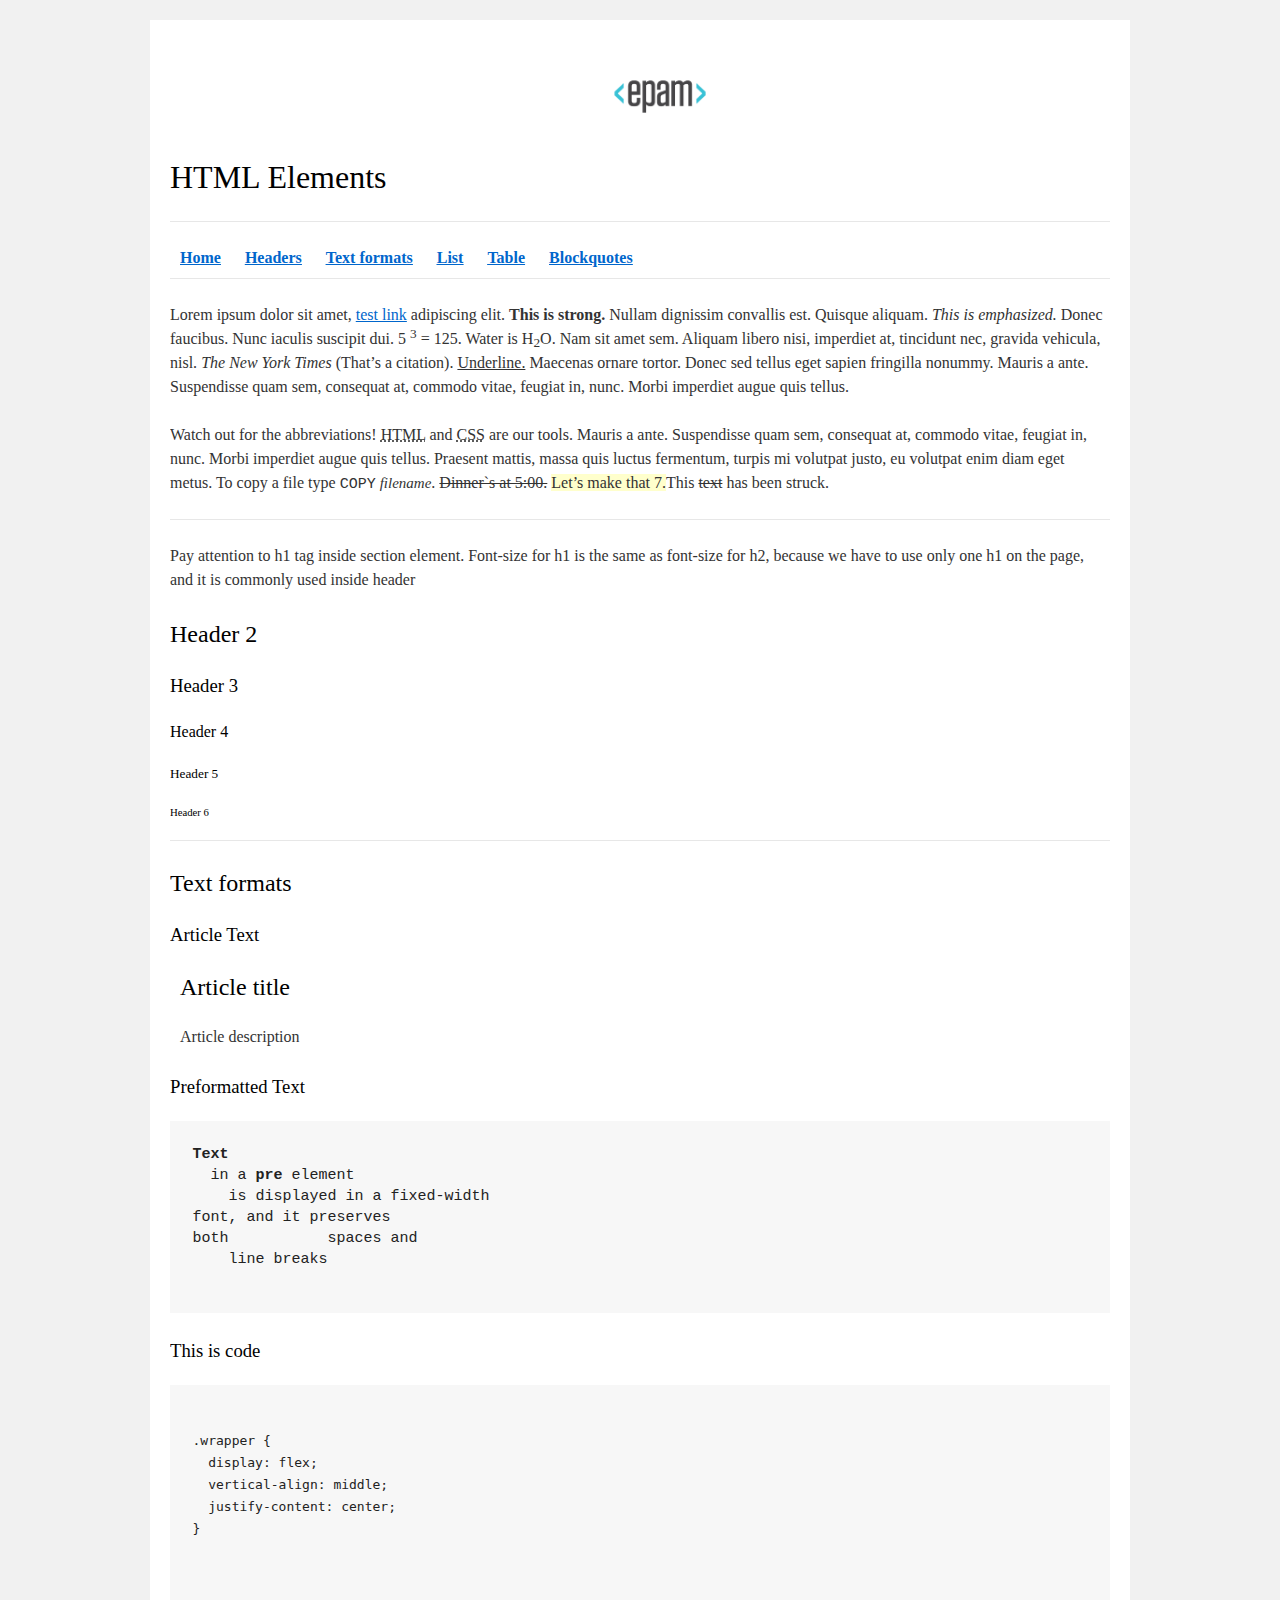
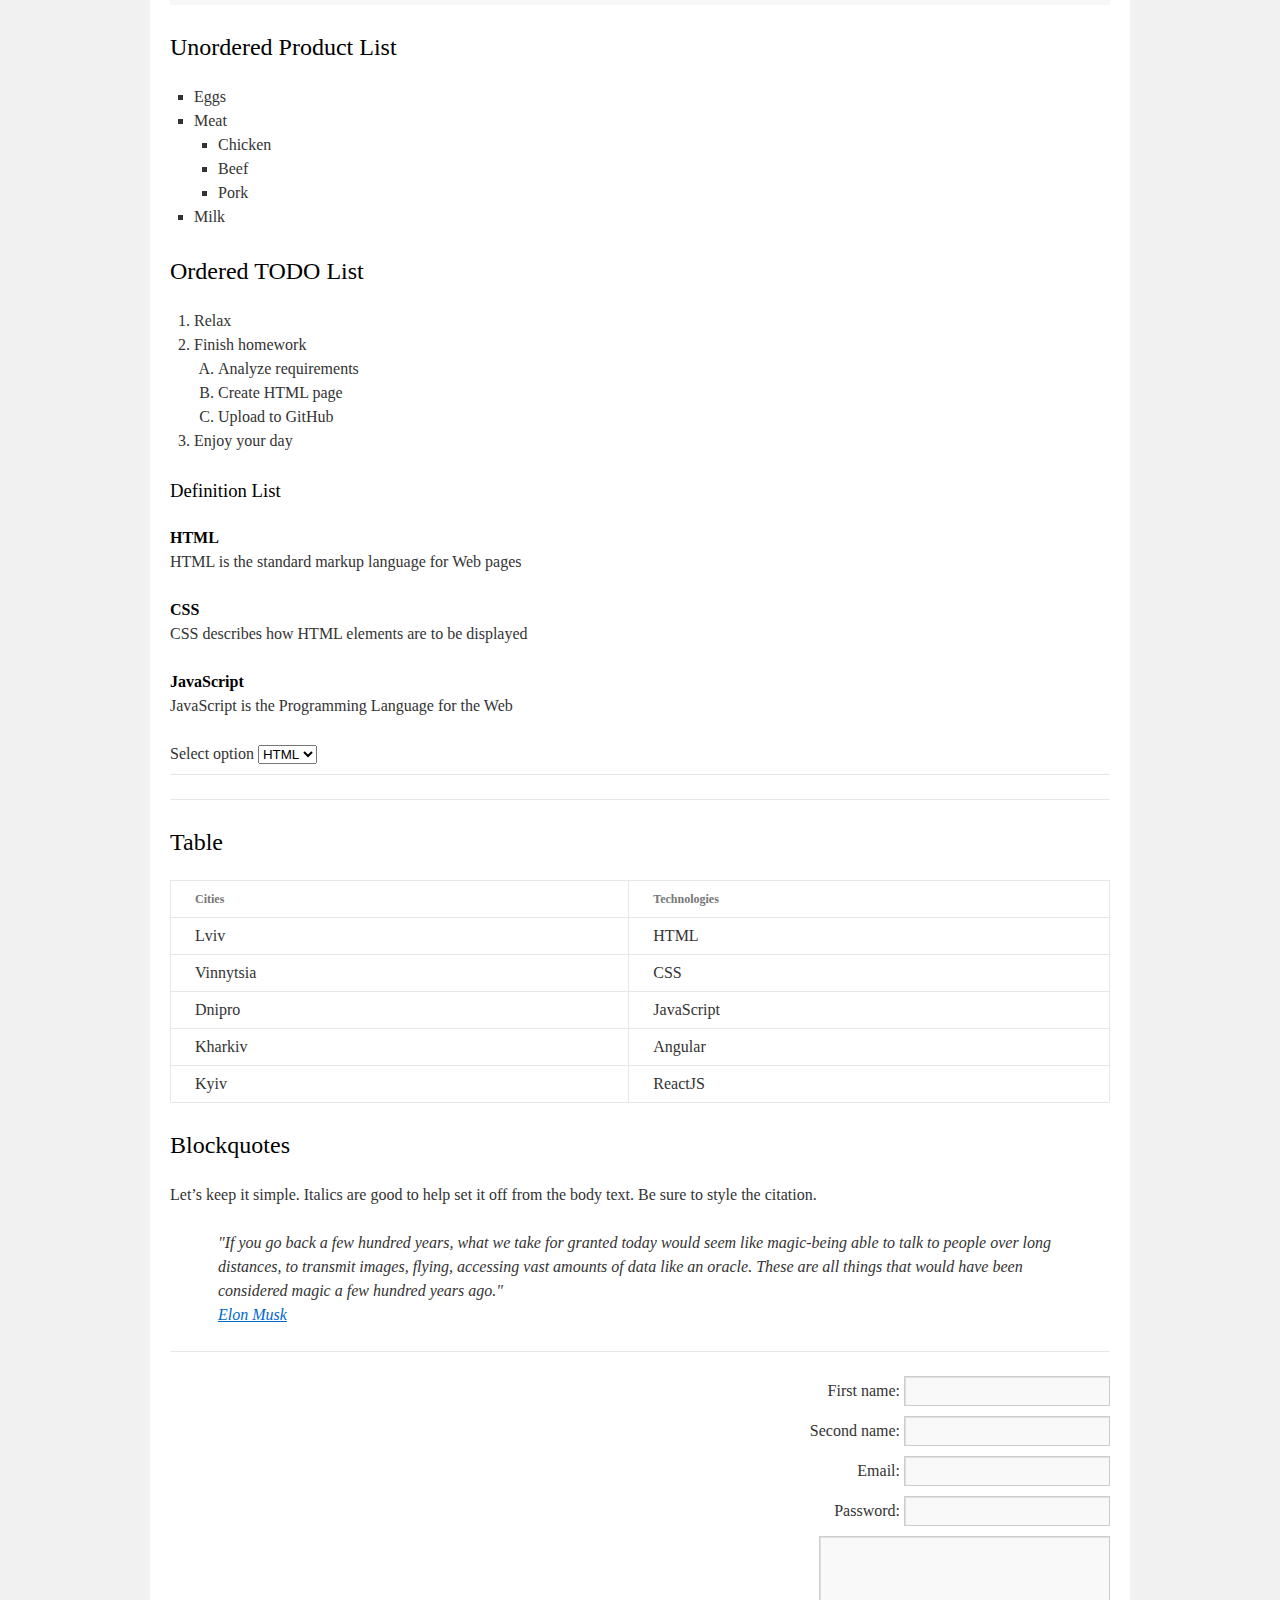
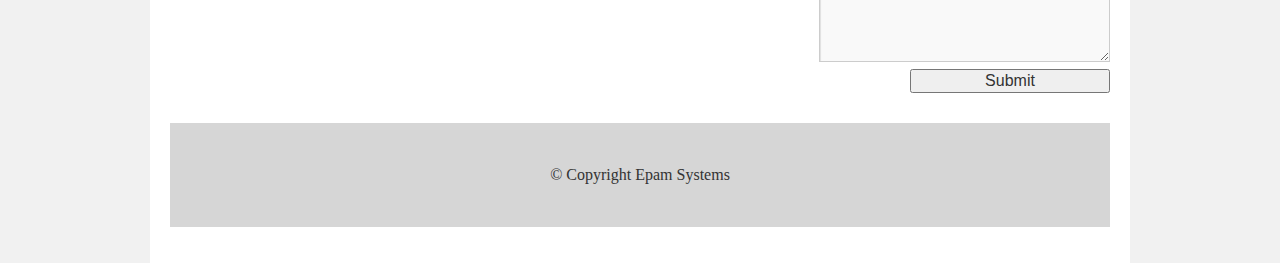
==== FL11_HW1/homework/index.html @ 360e5d3d "First homework commit" ====
<!DOCTYPE html>
<html lang="en">

<head>
  <meta charset="utf-8">
  <title>HTML Basics</title>
  <link rel="stylesheet" href="style.css">
</head>

<body>
  <div id="wrapper">
    <div id="main">
      <div id="container">
        <div id="content" role="main">
          <!-- TODO: Content goes here -->
          <header> 
            <a href="http://www.epam.com">
              <img src="logo.png" alt="EPAM company logo">
            </a>
              <h1 id="home">HTML Elements</h1>
          </header>
          <hr>
          <nav>
              <a href="#home"><u><b>Home</b></u></a>
              <a href="#headers"><u><b>Headers</b></u></a>
              <a href="#textformats"><u><b>Text formats</b></u></a>
              <a href="#list"><u><b>List</b></u></a>
              <a href="#table"><u><b>Table</b></u></a>
              <a href="#blockquotes"><u><b>Blockquotes</b></u></a>
          </nav>
          <hr>
          <section>
            <p>Lorem ipsum dolor sit amet, <a href="#">test link</a> adipiscing elit. <strong>This is strong.</strong> Nullam dignissim convallis est. Quisque aliquam. <em>This is emphasized.</em> Donec faucibus. Nunc iaculis suscipit dui. 5 <sup>3</sup> = 125. Water is H<sub>2</sub>O. Nam sit amet sem. Aliquam libero nisi, imperdiet at, tincidunt nec, gravida vehicula, nisl. <cite>The New York Times</cite> (That&#8217;s a citation). <u>Underline.</u> Maecenas ornare tortor. Donec sed tellus eget sapien fringilla nonummy. Mauris a ante. Suspendisse quam sem, consequat at, commodo vitae, feugiat in, nunc. Morbi imperdiet augue quis tellus.</p>
            <p>Watch out for the abbreviations! <abbr title="Hyper Text Markup Language">HTML</abbr> and <abbr title="Cascading Style Sheets">CSS</abbr> are our tools. Mauris a ante. Suspendisse quam sem, consequat at, commodo vitae, feugiat in, nunc. Morbi imperdiet augue quis tellus. Praesent mattis, massa quis luctus fermentum, turpis mi volutpat justo, eu volutpat enim diam eget metus. To copy a file type <kbd>COPY</kbd> <var>filename</var>. <del>Dinner`s at 5:00.</del> <ins>Let&#8217;s make that 7.</ins>This <del>text</del> has been struck.</p>
          </section>
          <hr>
          <section>
            <a id="headers"></a>
              <p>Pay attention to h1 tag inside section element. Font-size for h1 is the same as font-size for h2, because we have to use only one h1 on the page, and it is commonly used inside header</p>
              <h2>Header 2</h2>
              <h3>Header 3</h3>
              <h4>Header 4</h4>
              <h5>Header 5</h5>
              <h6>Header 6</h6>
          </section>
          <hr>
          <section id="textformats">
            <h2>Text formats</h2>
            <h3>Article Text</h3>
            <article>
              <h2>Article title</h2>
              <p>Article description</p>
            </article>
            <h3>Preformatted Text</h3>
            <pre>
<b>Text</b> 
  in a <b>pre</b> element
    is displayed in a fixed-width
font, and it preserves
both           spaces and
    line breaks
            </pre>
            <h3>This is code</h3>
            <pre>
              <code>
.wrapper {
  display: flex;
  vertical-align: middle;
  justify-content: center;
}
              </code>
            </pre>
          </section>
          <section>
            <a id="list"></a>
            <h2>Unordered Product List</h2>
            <ul>
              <li>Eggs</li>
              <li>Meat
                <ul>
                  <li>Chicken</li>
                  <li>Beef</li>
                  <li>Pork</li>
                </ul>
              </li>
              <li>Milk</li>
            </ul>
            <h2>Ordered TODO List</h2>
            <ol>
              <li>Relax</li>
              <li>Finish homework
                <ol>
                  <li>Analyze requirements</li>
                  <li>Create HTML page</li>
                  <li>Upload to GitHub</li>
                </ol>
              </li>
              <li>Enjoy your day</li>
            </ol>
            <h3>Definition List</h3>
            <dl>
              <dt>HTML</dt>
              <dd>HTML is the standard markup language for Web pages</dd>
              <dt>CSS</dt>
              <dd>CSS describes how HTML elements are to be displayed</dd>
              <dt>JavaScript</dt>
              <dd>JavaScript is the Programming Language for the Web</dd>
            </dl>
            <span>Select option</span>
            <select name="select" id="select1">
              <option value="html">HTML</option>
              <option value="css">CSS</option>
              <option value="js">JS</option>
            </select>
          </section>
          <hr>
          <hr>
          <section>
            <a id="table"></a>
            <h2>Table</h2>
            <table>
              <thead>
                <tr>
                  <th>Cities</th>
                  <th>Technologies</th>
                </tr>
              </thead>
              <tbody>
                <tr>
                  <td>Lviv</td>
                  <td>HTML</td>
                </tr>
                <tr>
                  <td>Vinnytsia</td>
                  <td>CSS</td>
                </tr>
                <tr>
                  <td>Dnipro</td>
                  <td>JavaScript</td>
                </tr>
                <tr>
                  <td>Kharkiv</td>
                  <td>Angular</td>
                </tr>
                <tr>
                  <td>Kyiv</td>
                  <td>ReactJS</td>
                </tr>
              </tbody>
            </table>
          </section>
          <section>
            <a id="blockquotes"></a>
            <h2>Blockquotes</h2>
            <p>Let&#8217;s keep it simple. Italics are good to help set it off from the body text. Be sure to style the citation.</p>
            <blockquote>
              <p>"If you go back a few hundred years, what we take for granted today would seem like magic-being able
                to talk to people over long distances, to transmit images, flying, accessing vast amounts of data
                like an oracle. These are all things that would have been considered magic a few hundred years ago." <br> <a href="https://en.wikipedia.org/wiki/Elon_Musk">Elon Musk</a></p>
            </blockquote>
            <hr>
          </section>
          <section>
            <form action="#">
            <fieldset>
              <label>First name:
                <input type="text">
              </label>
            </fieldset>
            <fieldset>
              <label>Second name:
                <input type="text">
              </label>
            </fieldset>
            <fieldset>
              <label>Email:
                <input type="email">
              </label>
            </fieldset>
            <fieldset>
              <label>Password:
                <input type="password">
              </label>
            </fieldset>
            <fieldset>
                <textarea cols="30" rows="5"></textarea>
            </fieldset>
            <fieldset>
                <input type="submit" name="Submit" value="Submit">
            </fieldset>
          </form>
          </section>
          <footer>
            <span>&copy; Copyright Epam Systems</span>
          </footer>
        </div>
      </div>
    </div>
  </div>
</body>

</html>
---- FL11_HW1/homework/style.css ----
html,body,div,span,applet,object,iframe,h1,h2,h3,h4,h5,h6,p,blockquote,pre,a,abbr,acronym,address,big,cite,code,del,dfn,em,font,img,ins,kbd,q,s,samp,small,strike,strong,sub,sup,tt,var,b,u,i,center,dl,dt,dd,ol,ul,li,fieldset,form,label,legend,table,caption,tbody,tfoot,thead,tr,th,td{background:transparent;border:0;margin:0;padding:0;vertical-align:baseline}body{line-height:1}h1,h2,h3,h4,h5,h6{clear:both;font-weight:normal}ol,ul{list-style:none}blockquote{quotes:none}blockquote:before,blockquote:after{content:'';content:none}del{text-decoration:line-through}table{border-collapse:collapse;border-spacing:0}a img{border:0}#container{float:left;margin:0 -240px 0 0;width:100%}#primary,#secondary{float:right;overflow:hidden;width:220px}#secondary{clear:right}#footer{clear:both;width:100%}.one-column #content{margin:0 auto;width:640px}.single-attachment #content{margin:0 auto;width:900px}body,input,textarea,.page-title span,.pingback a.url{font-family:Georgia,"Bitstream Charter",serif}h3#comments-title,h3#reply-title,#access .menu,#access div.menu ul,#cancel-comment-reply-link,.form-allowed-tags,#site-info,#site-title,#wp-calendar,.comment-meta,.comment-body tr th,.comment-body thead th,.entry-content label,.entry-content tr th,.entry-content thead th,.entry-meta,.entry-title,.entry-utility,#respond label,.navigation,.page-title,.pingback p,.reply,.widget-title,.wp-caption-text{font-family:"Helvetica Neue",Arial,Helvetica,"Nimbus Sans L",sans-serif}input[type="submit"]{font-family:"Helvetica Neue",Arial,Helvetica,"Nimbus Sans L",sans-serif}pre{font-family:"Courier 10 Pitch",Courier,monospace}code{font-family:Monaco,Consolas,"Andale Mono","DejaVu Sans Mono",monospace}#access .menu-header,div.menu,#colophon,#branding,#main,#wrapper{margin:0 auto;width:940px}#wrapper{background:#fff;margin-top:20px;padding:0 20px}#footer-widget-area{overflow:hidden}#footer-widget-area .widget-area{float:left;margin-right:20px;width:220px}#footer-widget-area #fourth{margin-right:0}#site-info{float:left;font-size:14px;font-weight:bold;width:700px}#site-generator{float:right;width:220px}body{background:#f1f1f1}body,input,textarea{color:#666;font-size:12px;line-height:18px}hr{background-color:#e7e7e7;border:0;clear:both;height:1px;margin-bottom:18px}p{margin-bottom:18px}ul{list-style:square;margin:0 0 18px 1.5em}ol{list-style:decimal;margin:0 0 18px 1.5em}ol ol{list-style:upper-alpha}ol ol ol{list-style:lower-roman}ol ol ol ol{list-style:lower-alpha}ul ul,ol ol,ul ol,ol ul{margin-bottom:0}dl{margin:0 0 24px 0}dt{font-weight:bold}dd{margin-bottom:18px}strong{font-weight:bold}cite,em,i{font-style:italic}big{font-size:131.25%}ins{background:#ffc;text-decoration:none}blockquote{font-style:italic;padding:0 3em}blockquote cite,blockquote em,blockquote i{font-style:normal}pre{background:#f7f7f7;color:#222;line-height:18px;margin-bottom:18px;overflow:auto;padding:1.5em}abbr,acronym{cursor:help}sup,sub{height:0;line-height:1;position:relative;vertical-align:baseline}sup{bottom:1ex}sub{top:.5ex}small{font-size:smaller}input{margin-bottom:10px}input[type="text"],input[type="password"],input[type="email"],input[type="url"],input[type="number"],textarea{background:#f9f9f9;border:1px solid #ccc;box-shadow:inset 1px 1px 1px rgba(0,0,0,0.1);-moz-box-shadow:inset 1px 1px 1px rgba(0,0,0,0.1);-webkit-box-shadow:inset 1px 1px 1px rgba(0,0,0,0.1);padding:2px}a:link{color:#06c}a:visited{color:#743399}a:active,a:hover{color:#ff4b33}.screen-reader-text{clip:rect(1px,1px,1px,1px);overflow:hidden;position:absolute !important;height:1px;width:1px}#header{padding:30px 0 0 0}#site-title{float:left;font-size:30px;line-height:36px;margin:0 0 18px 0;width:700px}#site-title a{color:#000;font-weight:bold;text-decoration:none}#site-description{color:#000;clear:right;float:right;font-style:italic;margin:15px 0 18px 0;opacity:.65;width:220px}#branding img{border-top:4px solid #000;border-bottom:1px solid #000;display:block;float:left}#access{background:#000;display:block;float:left;margin:0 auto;width:940px}#access .menu-header,div.menu{font-size:13px;margin-left:12px;width:928px}#access .menu-header ul,div.menu ul{list-style:none;margin:0}#access .menu-header li,div.menu li{float:left;position:relative}#access a{color:#aaa;display:block;line-height:38px;padding:0 10px;text-decoration:none}#access ul ul{box-shadow:0 3px 3px rgba(0,0,0,0.2);-moz-box-shadow:0 3px 3px rgba(0,0,0,0.2);-webkit-box-shadow:0 3px 3px rgba(0,0,0,0.2);display:none;position:absolute;top:38px;left:0;float:left;width:180px;z-index:99999}#access ul ul li{min-width:180px}#access ul ul ul{left:100%;top:0}#access ul ul a{background:#333;line-height:1em;padding:10px;width:160px;height:auto}#access li:hover>a,#access ul ul:hover>a{background:#333;color:#fff}#access ul li:hover>ul{display:block}#access ul li.current_page_item>a,#access ul li.current_page_ancestor>a,#access ul li.current-menu-ancestor>a,#access ul li.current-menu-item>a,#access ul li.current-menu-parent>a{color:#fff}* html #access ul li.current_page_item a,* html #access ul li.current_page_ancestor a,* html #access ul li.current-menu-ancestor a,* html #access ul li.current-menu-item a,* html #access ul li.current-menu-parent a,* html #access ul li a:hover{color:#fff}#main{clear:both;overflow:hidden;padding:40px 0 0 0}#content{margin-bottom:36px}#content,#content input,#content textarea{color:#333;font-size:16px;line-height:24px}#content p,#content ul,#content ol,#content dd,#content pre,#content hr{margin-bottom:24px}#content ul ul,#content ol ol,#content ul ol,#content ol ul{margin-bottom:0}#content pre,#content kbd,#content tt,#content var{font-size:15px;line-height:21px}#content code{font-size:13px}#content dt,#content th{color:#000}#content h1,#content h2,#content h3,#content h4,#content h5,#content h6{color:#000;line-height:1.5em;margin:0 0 20px 0}#content table{border:1px solid #e7e7e7;margin:0 -1px 24px 0;text-align:left;width:100%}#content tr th,#content thead th{color:#777;font-size:12px;font-weight:bold;line-height:18px;padding:9px 24px;border-right:1px solid #e7e7e7}#content tr td{border-top:1px solid #e7e7e7;padding:6px 24px;border-right:1px solid #e7e7e7}#content tr.odd td{background:#f2f7fc}.hentry{margin:0 0 48px 0}.home .sticky{background:#f2f7fc;border-top:4px solid #000;margin-left:-20px;margin-right:-20px;padding:18px 20px}.single .hentry{margin:0 0 36px 0}.page-title{color:#000;font-size:14px;font-weight:bold;margin:0 0 36px 0}.page-title span{color:#333;font-size:16px;font-style:italic;font-weight:normal}.page-title a:link,.page-title a:visited{color:#777;text-decoration:none}.page-title a:active,.page-title a:hover{color:#ff4b33}#content .entry-title{color:#000;font-size:21px;font-weight:bold;line-height:1.3em;margin-bottom:0}.entry-title a:link,.entry-title a:visited{color:#000;text-decoration:none}.entry-title a:active,.entry-title a:hover{color:#ff4b33}.entry-meta{color:#777;font-size:12px}.entry-meta abbr,.entry-utility abbr{border:0}.entry-meta abbr:hover,.entry-utility abbr:hover{border-bottom:1px dotted #666}.single-author .by-author{position:absolute !important;clip:rect(1px 1px 1px 1px);clip:rect(1px,1px,1px,1px)}.entry-content,.entry-summary{clear:both;padding:12px 0 0 0}.entry-content .more-link{white-space:nowrap}#content .entry-summary p:last-child{margin-bottom:12px}.entry-content fieldset{border:1px solid #e7e7e7;margin:0 0 24px 0;padding:24px}.entry-content fieldset legend{background:#fff;color:#000;font-weight:bold;padding:0 24px}.entry-content input{margin:0 0 24px 0}.entry-content input.file,.entry-content input.button{margin-right:24px}.entry-content label{color:#777;font-size:12px}.entry-content select{margin:0 0 24px 0}.entry-content sup,.entry-content sub{font-size:10px}.entry-content blockquote.left{float:left;margin-left:0;margin-right:24px;text-align:right;width:33%}.entry-content blockquote.right{float:right;margin-left:24px;margin-right:0;text-align:left;width:33%}.page-link{clear:both;color:#000;font-weight:bold;line-height:48px;word-spacing:.5em}.page-link a:link,.page-link a:visited{background:#f1f1f1;color:#333;font-weight:normal;padding:.5em .75em;text-decoration:none}.home .sticky .page-link a{background:#d9e8f7}.page-link a:active,.page-link a:hover{color:#ff4b33}body.page .edit-link{clear:both;display:block}#entry-author-info{background:#f2f7fc;border-top:4px solid #000;clear:both;font-size:14px;line-height:20px;margin:24px 0;overflow:hidden;padding:18px 20px}#entry-author-info #author-avatar{background:#fff;border:1px solid #e7e7e7;float:left;height:60px;margin:0 -104px 0 0;padding:11px}#entry-author-info #author-description{float:left;margin:0 0 0 104px}#entry-author-info h2{color:#000;font-size:100%;font-weight:bold;margin-bottom:0}.entry-utility{clear:both;color:#777;font-size:12px;line-height:18px}.entry-meta a,.entry-utility a{color:#777}.entry-meta a:hover,.entry-utility a:hover{color:#ff4b33}#content .video-player{padding:0}.format-standard .wp-video,.format-standard .wp-audio-shortcode,.format-audio .wp-audio-shortcode,.format-standard .video-player{margin-bottom:24px}.home #content .format-aside p,.home #content .category-asides p{font-size:14px;line-height:20px;margin-bottom:10px;margin-top:0}.format-gallery .size-thumbnail img,.category-gallery .size-thumbnail img{border:10px solid #f1f1f1;margin-bottom:0}.format-gallery .gallery-thumb,.category-gallery .gallery-thumb{float:left;margin-right:20px;margin-top:-4px}.home #content .format-gallery .entry-utility,.home #content .category-gallery .entry-utility{padding-top:4px}.attachment .entry-content .entry-caption{font-size:140%;margin-top:24px}.attachment .entry-content .nav-previous a:before{content:'\2190\00a0'}.attachment .entry-content .nav-next a:after{content:'\00a0\2192'}#content img.size-auto,#content img.size-full,#content img.size-large,#content img.size-medium,#content .entry-attachment img,#content .widget-container img{max-width:100%;height:auto}#ie8 #content img.size-auto,#ie8 #content img.size-full,#ie8 #content img.size-large,#ie8 #content img.size-medium,#ie8 #content .entry-attachment img{width:auto}.alignleft,img.alignleft{display:inline;float:left;margin-right:24px;margin-top:4px}.alignright,img.alignright{display:inline;float:right;margin-left:24px;margin-top:4px}.aligncenter,img.aligncenter{clear:both;display:block;margin-left:auto;margin-right:auto}img.alignleft,img.alignright,img.aligncenter{margin-bottom:12px}.wp-caption{background:#f1f1f1;line-height:18px;margin-bottom:20px;max-width:100%;padding:4px;text-align:center}.wp-caption img{margin:5px 5px 0;max-width:622px}.wp-caption p.wp-caption-text{color:#777;font-size:12px;margin:5px}.wp-smiley{margin:0}.gallery{margin:0 auto 18px}.gallery .gallery-item{float:left;margin-top:0;text-align:center}.gallery-columns-1 .gallery-item{width:100%}.gallery-columns-2 .gallery-item{width:50%}.gallery-columns-3 .gallery-item{width:33%}.gallery-columns-4 .gallery-item{width:25%}.gallery-columns-5 .gallery-item{width:20%}.gallery-columns-6 .gallery-item{width:16%}.gallery-columns-7 .gallery-item{width:14%}.gallery-columns-8 .gallery-item{width:12%}.gallery-columns-9 .gallery-item{width:11%}.gallery-columns-1 img{max-width:620px}.gallery-columns-2 img{max-width:288px}.gallery-columns-3 img{max-width:177px}.gallery-columns-4 img{max-width:122px}.gallery-columns-5 img{max-width:88px}.gallery-columns-6 img{max-width:66px}.gallery-columns-7 img{max-width:50px}.gallery-columns-8 img{max-width:39px}.gallery-columns-9 img{max-width:29px}.gallery-item img{height:auto}.gallery-columns-2 .attachment-medium{max-width:92%;height:auto}.gallery-columns-4 .attachment-thumbnail{max-width:84%;height:auto}.gallery .gallery-caption{color:#777;font-size:12px;margin:0 0 12px}.gallery dl{margin:0}.gallery img{border:10px solid #f1f1f1}.gallery br+br{display:none}#content .entry-attachment img{display:block;margin:0 auto}.navigation{color:#777;font-size:12px;line-height:18px;overflow:hidden}.navigation a:link,.navigation a:visited{color:#777;text-decoration:none}.navigation a:active,.navigation a:hover{color:#ff4b33}.nav-previous{float:left;width:50%}.nav-next{float:right;text-align:right;width:50%}#nav-above{margin:0 0 18px 0}#nav-above{display:none}.paged #nav-above,.single #nav-above{display:block}#nav-below{margin:-18px 0 0 0}#comments{clear:both}#comments .navigation{padding:0 0 18px 0}h3#comments-title,h3#reply-title{color:#000;font-size:20px;font-weight:bold;margin-bottom:0}h3#comments-title{padding:24px 0}.commentlist{list-style:none;margin:0}.commentlist li.comment{border-bottom:1px solid #e7e7e7;line-height:24px;margin:0 0 24px 0;padding:0 0 0 56px;position:relative}.commentlist li:last-child{border-bottom:0;margin-bottom:0}#comments .comment-body ul,#comments .comment-body ol{margin-bottom:18px}#comments .comment-body p:last-child{margin-bottom:6px}#comments .comment-body blockquote p:last-child{margin-bottom:24px}.commentlist ol{list-style:decimal}.commentlist .avatar{position:absolute;top:4px;left:0}.comment-author cite{color:#000;font-style:normal;font-weight:bold}.comment-author .says{font-style:italic}.comment-meta{font-size:12px;margin:0 0 18px 0}.comment-meta a:link,.comment-meta a:visited{color:#777;text-decoration:none}.comment-meta a:active,.comment-meta a:hover{color:#ff4b33}.commentlist .bypostauthor>div{background:#f2f7fc;border-top:4px solid #000;margin-bottom:10px;padding:10px 0 0 20px}.reply{font-size:12px;padding:0 0 24px 0}.reply a,a.comment-edit-link{color:#777}.reply a:hover,a.comment-edit-link:hover{color:#ff4b33}.commentlist .children{list-style:none;margin:0}.commentlist .children li{border:0;margin:0}.nopassword,.nocomments{display:none}#comments .pingback{border-bottom:1px solid #e7e7e7;margin-bottom:18px;padding-bottom:18px}.commentlist li.comment+li.pingback{margin-top:-6px}#comments .pingback p{color:#777;display:block;font-size:12px;line-height:18px;margin:0}#comments .pingback .url{font-size:13px;font-style:italic}input[type="submit"]{color:#333}form{text-align:right}input{width:200px}#respond{border-top:1px solid #e7e7e7;margin:24px 0;overflow:hidden;position:relative}#respond p{margin:0}#respond .comment-notes{margin-bottom:1em}.form-allowed-tags{line-height:1em}.children #respond{margin:0 48px 0 0}h3#reply-title{margin:18px 0}#comments-list #respond{margin:0 0 18px 0}#comments-list ul #respond{margin:0}#cancel-comment-reply-link{font-size:12px;font-weight:normal;line-height:18px}#respond .required{color:#ff4b33;font-weight:bold}#respond label{color:#777;font-size:12px}#respond input{margin:0 0 9px;width:98%}#respond textarea{width:98%}#respond .form-allowed-tags{color:#777;font-size:12px;line-height:18px}#respond .form-allowed-tags code{font-size:11px}#respond .form-submit{margin:12px 0}#respond .form-submit input{font-size:14px;width:auto}.widget-area ul{list-style:none;margin-left:0}.widget-area ul ul{list-style:square;margin-left:1.3em}.widget-area select{max-width:100%}.widget_search #s{width:60%}.widget_search label{display:none}.widget-container{word-wrap:break-word;-webkit-hyphens:auto;-moz-hyphens:auto;hyphens:auto;margin:0 0 18px 0}.widget-container .wp-caption img{margin:auto}.widget-container.widget_image .wp-caption{width:auto}.widget-container.widget_image .wp-caption img{margin-left:-8px}.widget-title{color:#222;font-size:14px;font-weight:bold}.widget-area a:link,.widget-area a:visited{text-decoration:none}.widget-area a:active,.widget-area a:hover{text-decoration:underline}.widget-area .entry-meta{font-size:11px}#wp_tag_cloud div{line-height:1.6em}#wp-calendar{width:100%}#wp-calendar caption{color:#222;font-size:14px;font-weight:bold;padding-bottom:4px;text-align:left}#wp-calendar thead{font-size:11px}#wp-calendar tbody{color:#aaa}#wp-calendar tbody td{background:#f5f5f5;border:1px solid #fff;padding:3px 0 2px;text-align:center}#wp-calendar tbody .pad{background:0}#wp-calendar tfoot #next{text-align:right}.widget_rss a.rsswidget{color:#000}.widget_rss a.rsswidget:hover{color:#ff4b33}.widget_rss .widget-title img{width:11px;height:11px}#main .widget-area ul{margin-left:0;padding:0 20px 0 0}#main .widget-area ul ul{border:0;margin-left:1.3em;padding:0}#main .widget-container.music-player ul{margin:0}#footer{margin-bottom:20px}#colophon{border-top:4px solid #000;margin-top:-4px;overflow:hidden;padding:18px 0}#site-info{font-weight:bold}#site-info a{color:#000;text-decoration:none}#site-generator{font-style:italic;position:relative}#site-generator a{background:url(images/wordpress.png) center left no-repeat;color:#666;display:inline-block;line-height:16px;padding-left:20px;text-decoration:none}#site-generator a:hover{text-decoration:underline}img#wpstats{display:block;margin:0 auto 10px}pre{-webkit-text-size-adjust:140%}code{-webkit-text-size-adjust:160%}#access,.entry-meta,.entry-utility,.navigation,.widget-area{-webkit-text-size-adjust:120%}#site-description{-webkit-text-size-adjust:none}@media print{body{background:none !important}#wrapper{clear:both !important;display:block !important;float:none !important;position:relative !important}#header{border-bottom:2pt solid #000;padding-bottom:18pt}#colophon{border-top:2pt solid #000}#site-title,#site-description{float:none;line-height:1.4em;margin:0;padding:0}#site-title{font-size:13pt}.entry-content{font-size:14pt;line-height:1.6em}.entry-title{font-size:21pt}#access,#branding img,#respond,.comment-edit-link,.edit-link,.navigation,.page-link,.widget-area{display:none !important}#container,#header,#footer{margin:0;width:100%}#content,.one-column #content{margin:24pt 0 0;width:100%}.wp-caption p{font-size:11pt}#site-info,#site-generator{float:none;width:auto}#colophon{width:auto}img#wpstats{display:none}#site-generator a{margin:0;padding:0}#entry-author-info{border:1px solid #e7e7e7}#main{display:inline}.home .sticky{border:0}}img{width:140px;vertical-align:middle;display:block;margin:0 auto;margin-left:calc(50% - 50px);margin-bottom:20px}nav>a{padding:10px;color:#0279c1}nav>a b:hover{color:#00527a}nav>a:visited{color:#0279c1}article{padding-left:10px}footer{margin-top:20px;padding:40px 20px;text-align:center;background:#3333}
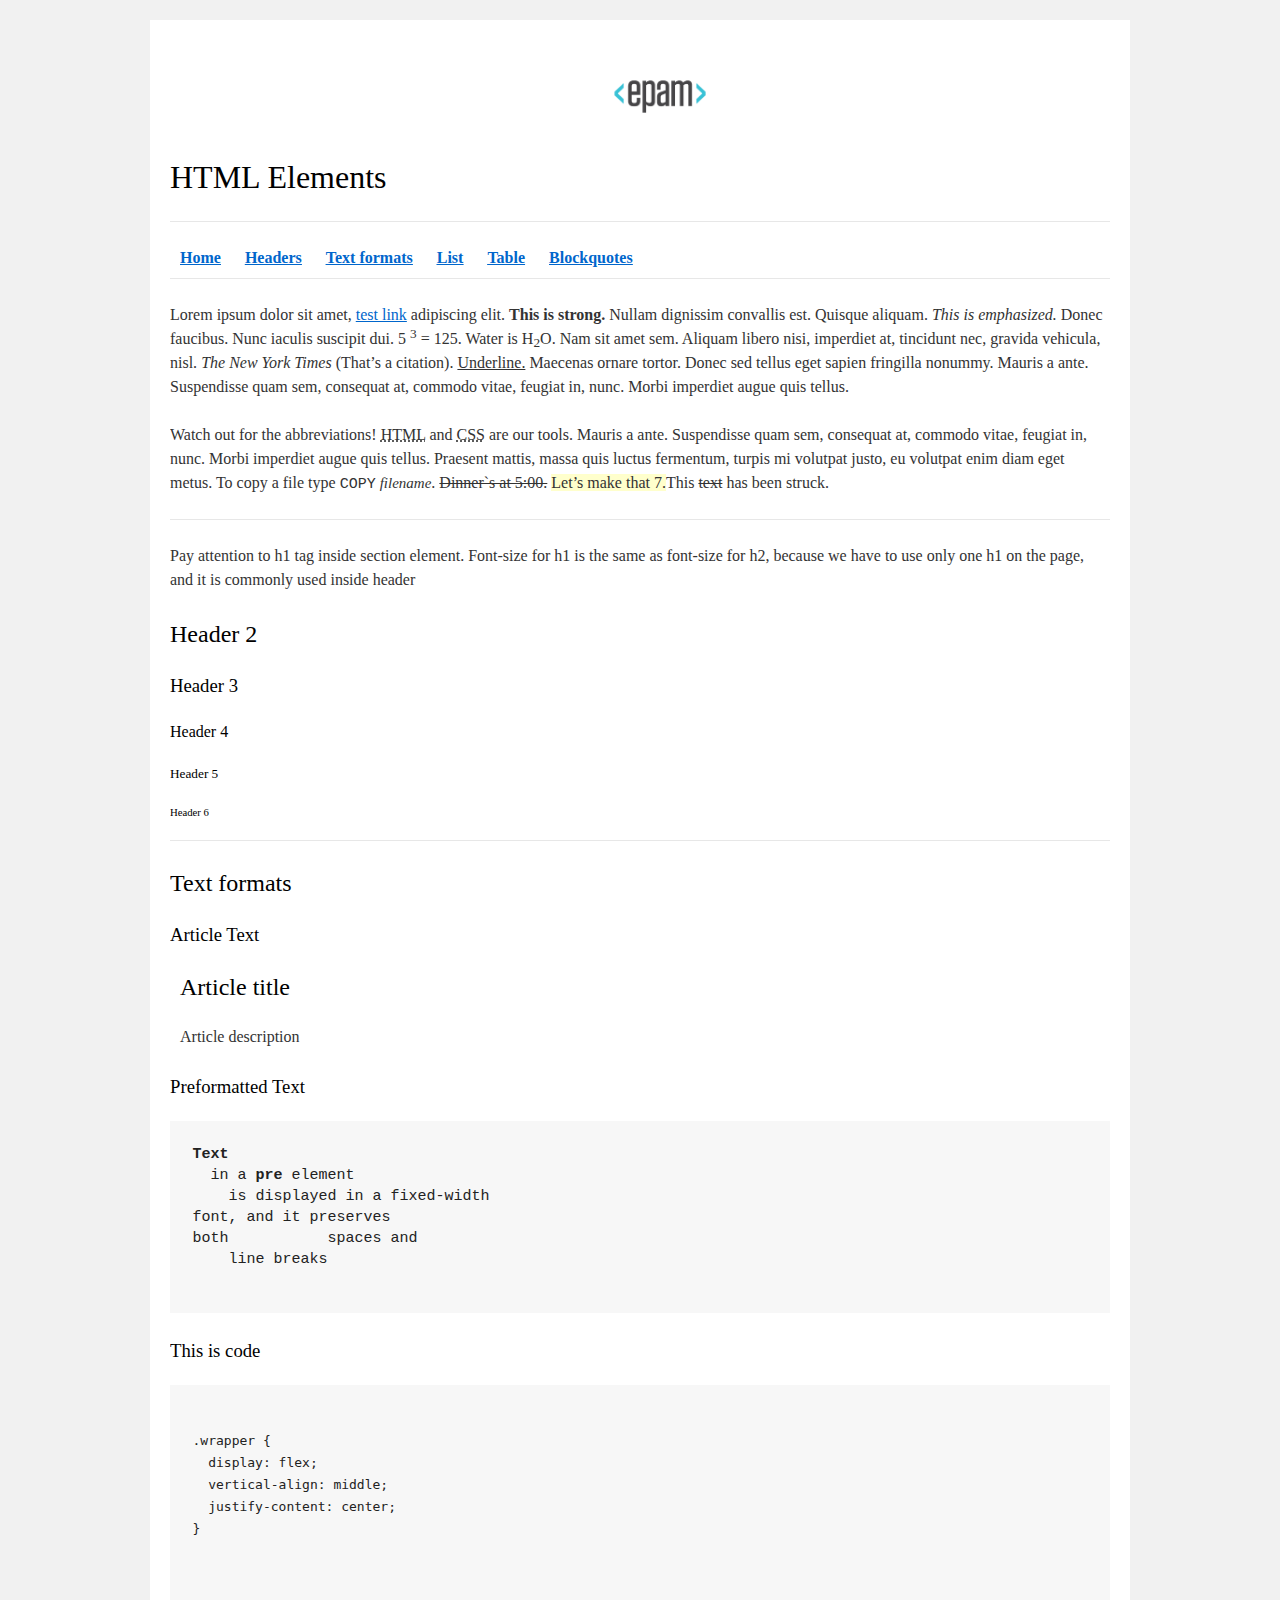
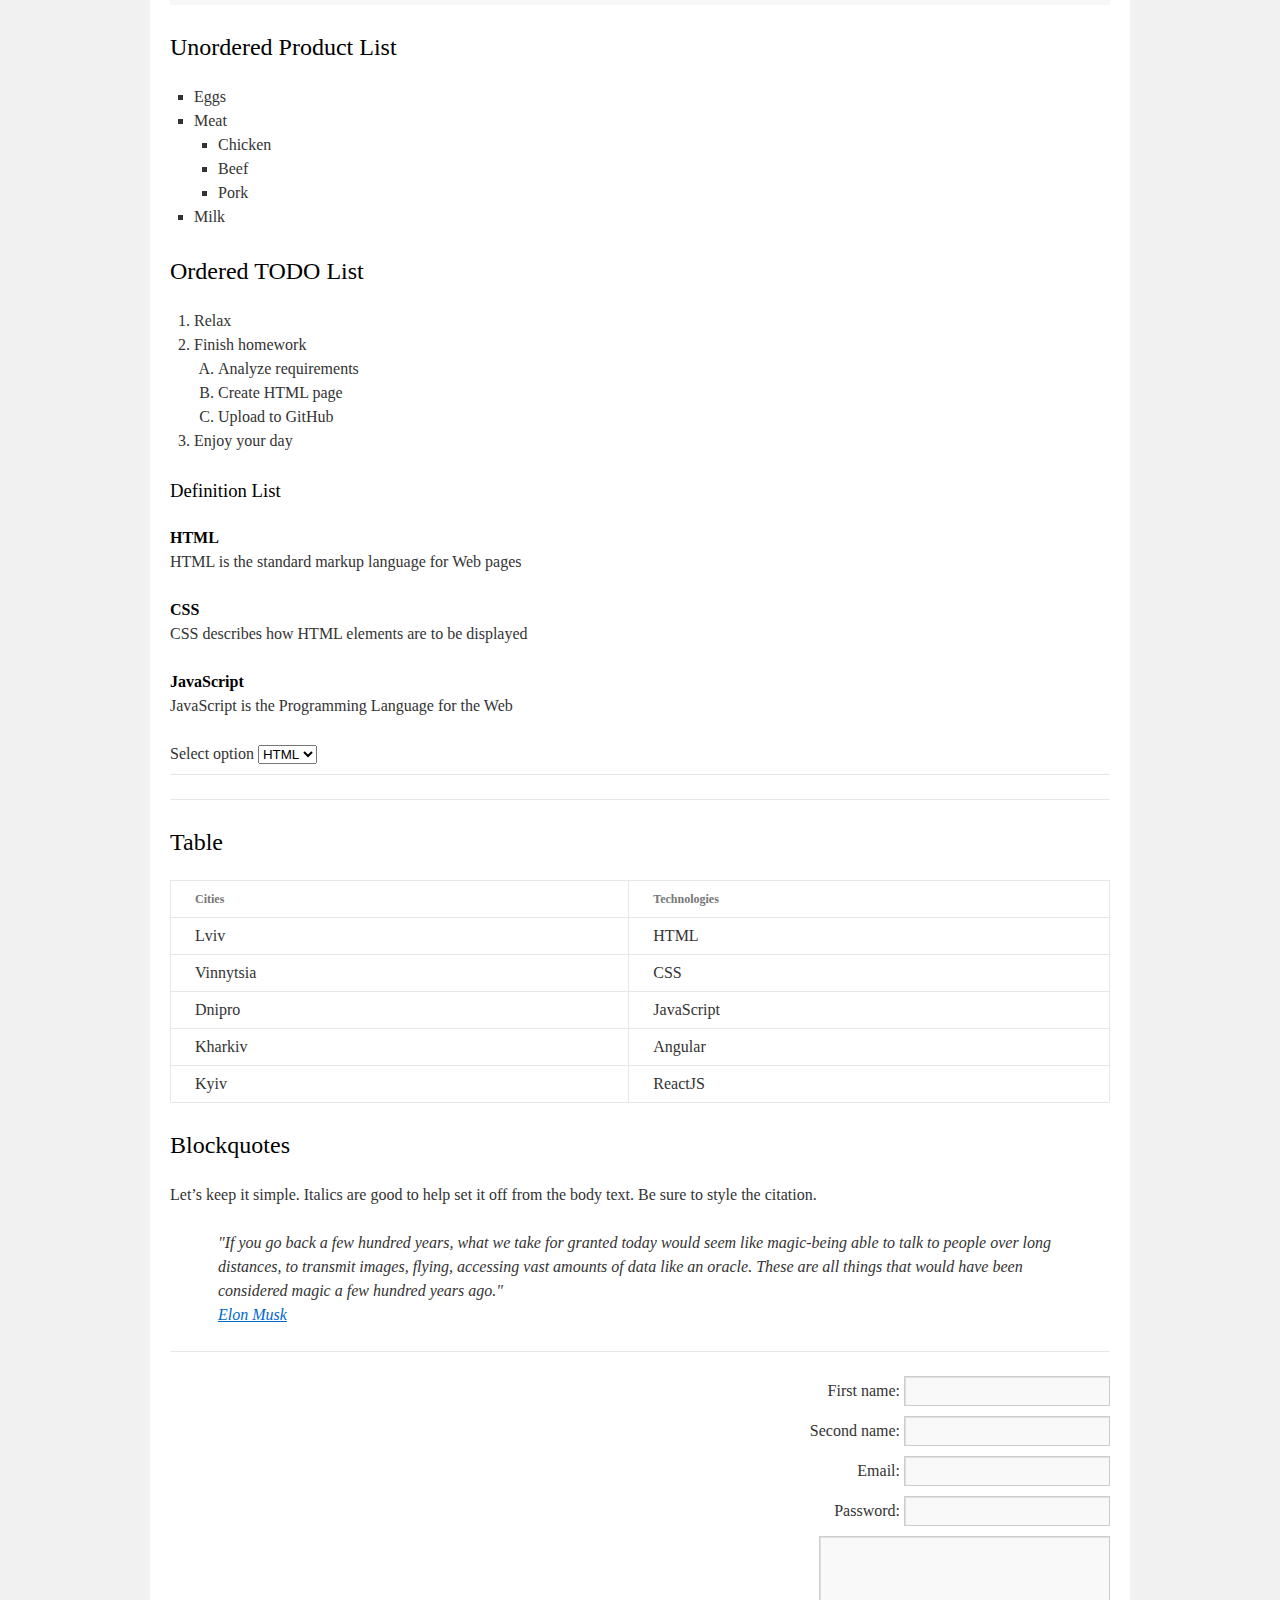
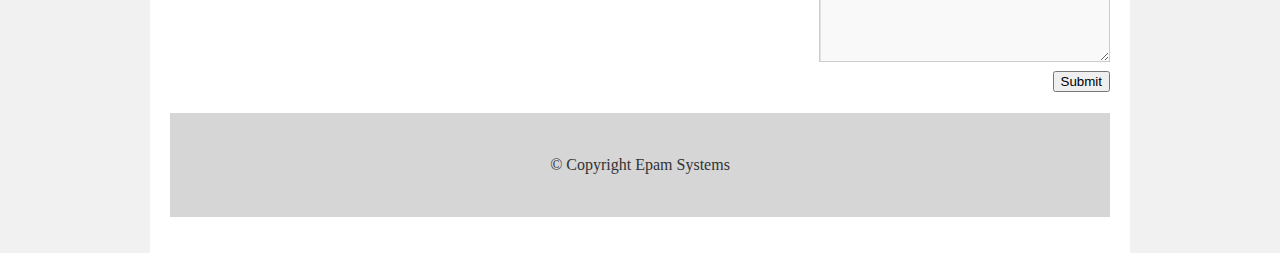
==== commit abb11c55: "First homework second commit" ====
--- a/FL11_HW1/homework/index.html
+++ b/FL11_HW1/homework/index.html
@@ -12,14 +12,13 @@
     <div id="main">
       <div id="container">
         <div id="content" role="main">
-          <!-- TODO: Content goes here -->
           <header> 
             <a href="http://www.epam.com">
               <img src="logo.png" alt="EPAM company logo">
             </a>
               <h1 id="home">HTML Elements</h1>
+              <hr />
           </header>
-          <hr>
           <nav>
               <a href="#home"><u><b>Home</b></u></a>
               <a href="#headers"><u><b>Headers</b></u></a>
@@ -27,169 +26,172 @@
               <a href="#list"><u><b>List</b></u></a>
               <a href="#table"><u><b>Table</b></u></a>
               <a href="#blockquotes"><u><b>Blockquotes</b></u></a>
+              <hr />
           </nav>
-          <hr>
-          <section>
-            <p>Lorem ipsum dolor sit amet, <a href="#">test link</a> adipiscing elit. <strong>This is strong.</strong> Nullam dignissim convallis est. Quisque aliquam. <em>This is emphasized.</em> Donec faucibus. Nunc iaculis suscipit dui. 5 <sup>3</sup> = 125. Water is H<sub>2</sub>O. Nam sit amet sem. Aliquam libero nisi, imperdiet at, tincidunt nec, gravida vehicula, nisl. <cite>The New York Times</cite> (That&#8217;s a citation). <u>Underline.</u> Maecenas ornare tortor. Donec sed tellus eget sapien fringilla nonummy. Mauris a ante. Suspendisse quam sem, consequat at, commodo vitae, feugiat in, nunc. Morbi imperdiet augue quis tellus.</p>
-            <p>Watch out for the abbreviations! <abbr title="Hyper Text Markup Language">HTML</abbr> and <abbr title="Cascading Style Sheets">CSS</abbr> are our tools. Mauris a ante. Suspendisse quam sem, consequat at, commodo vitae, feugiat in, nunc. Morbi imperdiet augue quis tellus. Praesent mattis, massa quis luctus fermentum, turpis mi volutpat justo, eu volutpat enim diam eget metus. To copy a file type <kbd>COPY</kbd> <var>filename</var>. <del>Dinner`s at 5:00.</del> <ins>Let&#8217;s make that 7.</ins>This <del>text</del> has been struck.</p>
-          </section>
-          <hr>
-          <section>
-            <a id="headers"></a>
-              <p>Pay attention to h1 tag inside section element. Font-size for h1 is the same as font-size for h2, because we have to use only one h1 on the page, and it is commonly used inside header</p>
-              <h2>Header 2</h2>
-              <h3>Header 3</h3>
-              <h4>Header 4</h4>
-              <h5>Header 5</h5>
-              <h6>Header 6</h6>
-          </section>
-          <hr>
-          <section id="textformats">
-            <h2>Text formats</h2>
-            <h3>Article Text</h3>
-            <article>
-              <h2>Article title</h2>
-              <p>Article description</p>
-            </article>
-            <h3>Preformatted Text</h3>
-            <pre>
+          <main>
+            <section>
+              <p>Lorem ipsum dolor sit amet, <a href="#">test link</a> adipiscing elit. <strong>This is strong.</strong> Nullam dignissim convallis est. Quisque aliquam. <em>This is emphasized.</em> Donec faucibus. Nunc iaculis suscipit dui. 5 <sup>3</sup> = 125. Water is H<sub>2</sub>O. Nam sit amet sem. Aliquam libero nisi, imperdiet at, tincidunt nec, gravida vehicula, nisl. <cite>The New York Times</cite> (That&#8217;s a citation). <u>Underline.</u> Maecenas ornare tortor. Donec sed tellus eget sapien fringilla nonummy. Mauris a ante. Suspendisse quam sem, consequat at, commodo vitae, feugiat in, nunc. Morbi imperdiet augue quis tellus.</p>
+              <p>Watch out for the abbreviations! <abbr title="Hyper Text Markup Language">HTML</abbr> and <abbr title="Cascading Style Sheets">CSS</abbr> are our tools. Mauris a ante. Suspendisse quam sem, consequat at, commodo vitae, feugiat in, nunc. Morbi imperdiet augue quis tellus. Praesent mattis, massa quis luctus fermentum, turpis mi volutpat justo, eu volutpat enim diam eget metus. To copy a file type <kbd>COPY</kbd> <var>filename</var>. <del>Dinner`s at 5:00.</del> <ins>Let&#8217;s make that 7.</ins>This <del>text</del> has been struck.</p>
+            </section>
+            <hr />
+            <section>
+              <a id="headers"></a>
+                <p>Pay attention to h1 tag inside section element. Font-size for h1 is the same as font-size for h2, because we have to use only one h1 on the page, and it is commonly used inside header</p>
+                <h2>Header 2</h2>
+                <h3>Header 3</h3>
+                <h4>Header 4</h4>
+                <h5>Header 5</h5>
+                <h6>Header 6</h6>
+            </section>
+            <hr />
+            <section id="textformats">
+              <h2>Text formats</h2>
+              <h3>Article Text</h3>
+              <article>
+                <h2>Article title</h2>
+                <p>Article description</p>
+              </article>
+              <h3>Preformatted Text</h3>
+              <pre>
 <b>Text</b> 
   in a <b>pre</b> element
     is displayed in a fixed-width
 font, and it preserves
 both           spaces and
     line breaks
-            </pre>
-            <h3>This is code</h3>
-            <pre>
-              <code>
+              </pre>
+              <h3>This is code</h3>
+              <pre>
+                <code>
 .wrapper {
   display: flex;
   vertical-align: middle;
   justify-content: center;
 }
-              </code>
-            </pre>
-          </section>
-          <section>
-            <a id="list"></a>
-            <h2>Unordered Product List</h2>
-            <ul>
-              <li>Eggs</li>
-              <li>Meat
-                <ul>
-                  <li>Chicken</li>
-                  <li>Beef</li>
-                  <li>Pork</li>
-                </ul>
-              </li>
-              <li>Milk</li>
-            </ul>
-            <h2>Ordered TODO List</h2>
-            <ol>
-              <li>Relax</li>
-              <li>Finish homework
-                <ol>
-                  <li>Analyze requirements</li>
-                  <li>Create HTML page</li>
-                  <li>Upload to GitHub</li>
-                </ol>
-              </li>
-              <li>Enjoy your day</li>
-            </ol>
-            <h3>Definition List</h3>
-            <dl>
-              <dt>HTML</dt>
-              <dd>HTML is the standard markup language for Web pages</dd>
-              <dt>CSS</dt>
-              <dd>CSS describes how HTML elements are to be displayed</dd>
-              <dt>JavaScript</dt>
-              <dd>JavaScript is the Programming Language for the Web</dd>
-            </dl>
-            <span>Select option</span>
-            <select name="select" id="select1">
-              <option value="html">HTML</option>
-              <option value="css">CSS</option>
-              <option value="js">JS</option>
-            </select>
-          </section>
-          <hr>
-          <hr>
-          <section>
-            <a id="table"></a>
-            <h2>Table</h2>
-            <table>
-              <thead>
-                <tr>
-                  <th>Cities</th>
-                  <th>Technologies</th>
-                </tr>
-              </thead>
-              <tbody>
-                <tr>
-                  <td>Lviv</td>
-                  <td>HTML</td>
-                </tr>
-                <tr>
-                  <td>Vinnytsia</td>
-                  <td>CSS</td>
-                </tr>
-                <tr>
-                  <td>Dnipro</td>
-                  <td>JavaScript</td>
-                </tr>
-                <tr>
-                  <td>Kharkiv</td>
-                  <td>Angular</td>
-                </tr>
-                <tr>
-                  <td>Kyiv</td>
-                  <td>ReactJS</td>
-                </tr>
-              </tbody>
-            </table>
-          </section>
-          <section>
-            <a id="blockquotes"></a>
-            <h2>Blockquotes</h2>
-            <p>Let&#8217;s keep it simple. Italics are good to help set it off from the body text. Be sure to style the citation.</p>
-            <blockquote>
-              <p>"If you go back a few hundred years, what we take for granted today would seem like magic-being able
-                to talk to people over long distances, to transmit images, flying, accessing vast amounts of data
-                like an oracle. These are all things that would have been considered magic a few hundred years ago." <br> <a href="https://en.wikipedia.org/wiki/Elon_Musk">Elon Musk</a></p>
-            </blockquote>
-            <hr>
-          </section>
-          <section>
-            <form action="#">
-            <fieldset>
-              <label>First name:
-                <input type="text">
+                </code>
+              </pre>
+            </section>
+            <section>
+              <a id="list"></a>
+              <h2>Unordered Product List</h2>
+              <ul>
+                <li>Eggs</li>
+                <li>Meat
+                  <ul>
+                    <li>Chicken</li>
+                    <li>Beef</li>
+                    <li>Pork</li>
+                  </ul>
+                </li>
+                <li>Milk</li>
+              </ul>
+              <h2>Ordered TODO List</h2>
+              <ol>
+                <li>Relax</li>
+                <li>Finish homework
+                  <ol>
+                    <li>Analyze requirements</li>
+                    <li>Create HTML page</li>
+                    <li>Upload to GitHub</li>
+                  </ol>
+                </li>
+                <li>Enjoy your day</li>
+              </ol>
+              <h3>Definition List</h3>
+              <dl>
+                <dt>HTML</dt>
+                <dd>HTML is the standard markup language for Web pages</dd>
+                <dt>CSS</dt>
+                <dd>CSS describes how HTML elements are to be displayed</dd>
+                <dt>JavaScript</dt>
+                <dd>JavaScript is the Programming Language for the Web</dd>
+              </dl>
+              <label>Select option
+                <select name="select" id="select1">
+                  <option value="html">HTML</option>
+                  <option value="css">CSS</option>
+                  <option value="js">JS</option>
+                </select>
               </label>
-            </fieldset>
-            <fieldset>
-              <label>Second name:
-                <input type="text">
-              </label>
-            </fieldset>
-            <fieldset>
-              <label>Email:
-                <input type="email">
-              </label>
-            </fieldset>
-            <fieldset>
-              <label>Password:
-                <input type="password">
-              </label>
-            </fieldset>
-            <fieldset>
-                <textarea cols="30" rows="5"></textarea>
-            </fieldset>
-            <fieldset>
-                <input type="submit" name="Submit" value="Submit">
-            </fieldset>
-          </form>
-          </section>
+            </section>
+            <hr />
+            <hr />
+            <section>
+              <a id="table"></a>
+              <h2>Table</h2>
+              <table>
+                <thead>
+                  <tr>
+                    <th>Cities</th>
+                    <th>Technologies</th>
+                  </tr>
+                </thead>
+                <tbody>
+                  <tr>
+                    <td>Lviv</td>
+                    <td>HTML</td>
+                  </tr>
+                  <tr>
+                    <td>Vinnytsia</td>
+                    <td>CSS</td>
+                  </tr>
+                  <tr>
+                    <td>Dnipro</td>
+                    <td>JavaScript</td>
+                  </tr>
+                  <tr>
+                    <td>Kharkiv</td>
+                    <td>Angular</td>
+                  </tr>
+                  <tr>
+                    <td>Kyiv</td>
+                    <td>ReactJS</td>
+                  </tr>
+                </tbody>
+              </table>
+            </section>
+            <section>
+              <a id="blockquotes"></a>
+              <h2>Blockquotes</h2>
+              <p>Let&#8217;s keep it simple. Italics are good to help set it off from the body text. Be sure to style the citation.</p>
+              <blockquote>
+                <p>"If you go back a few hundred years, what we take for granted today would seem like magic-being able
+                  to talk to people over long distances, to transmit images, flying, accessing vast amounts of data
+                  like an oracle. These are all things that would have been considered magic a few hundred years ago." <br> <a href="https://en.wikipedia.org/wiki/Elon_Musk">Elon Musk</a></p>
+              </blockquote>
+              <hr />
+            </section>
+            <section>
+              <form action="#">
+              <fieldset>
+                <label>First name:
+                  <input type="text">
+                </label>
+              </fieldset>
+              <fieldset>
+                <label>Second name:
+                  <input type="text">
+                </label>
+              </fieldset>
+              <fieldset>
+                <label>Email:
+                  <input type="email">
+                </label>
+              </fieldset>
+              <fieldset>
+                <label>Password:
+                  <input type="password">
+                </label>
+              </fieldset>
+              <fieldset>
+                  <textarea cols="30" rows="5"></textarea>
+              </fieldset>
+              <fieldset>
+                  <button type="submit">Submit</button>
+              </fieldset>
+            </form>
+            </section>
+          </main>
           <footer>
             <span>&copy; Copyright Epam Systems</span>
           </footer>
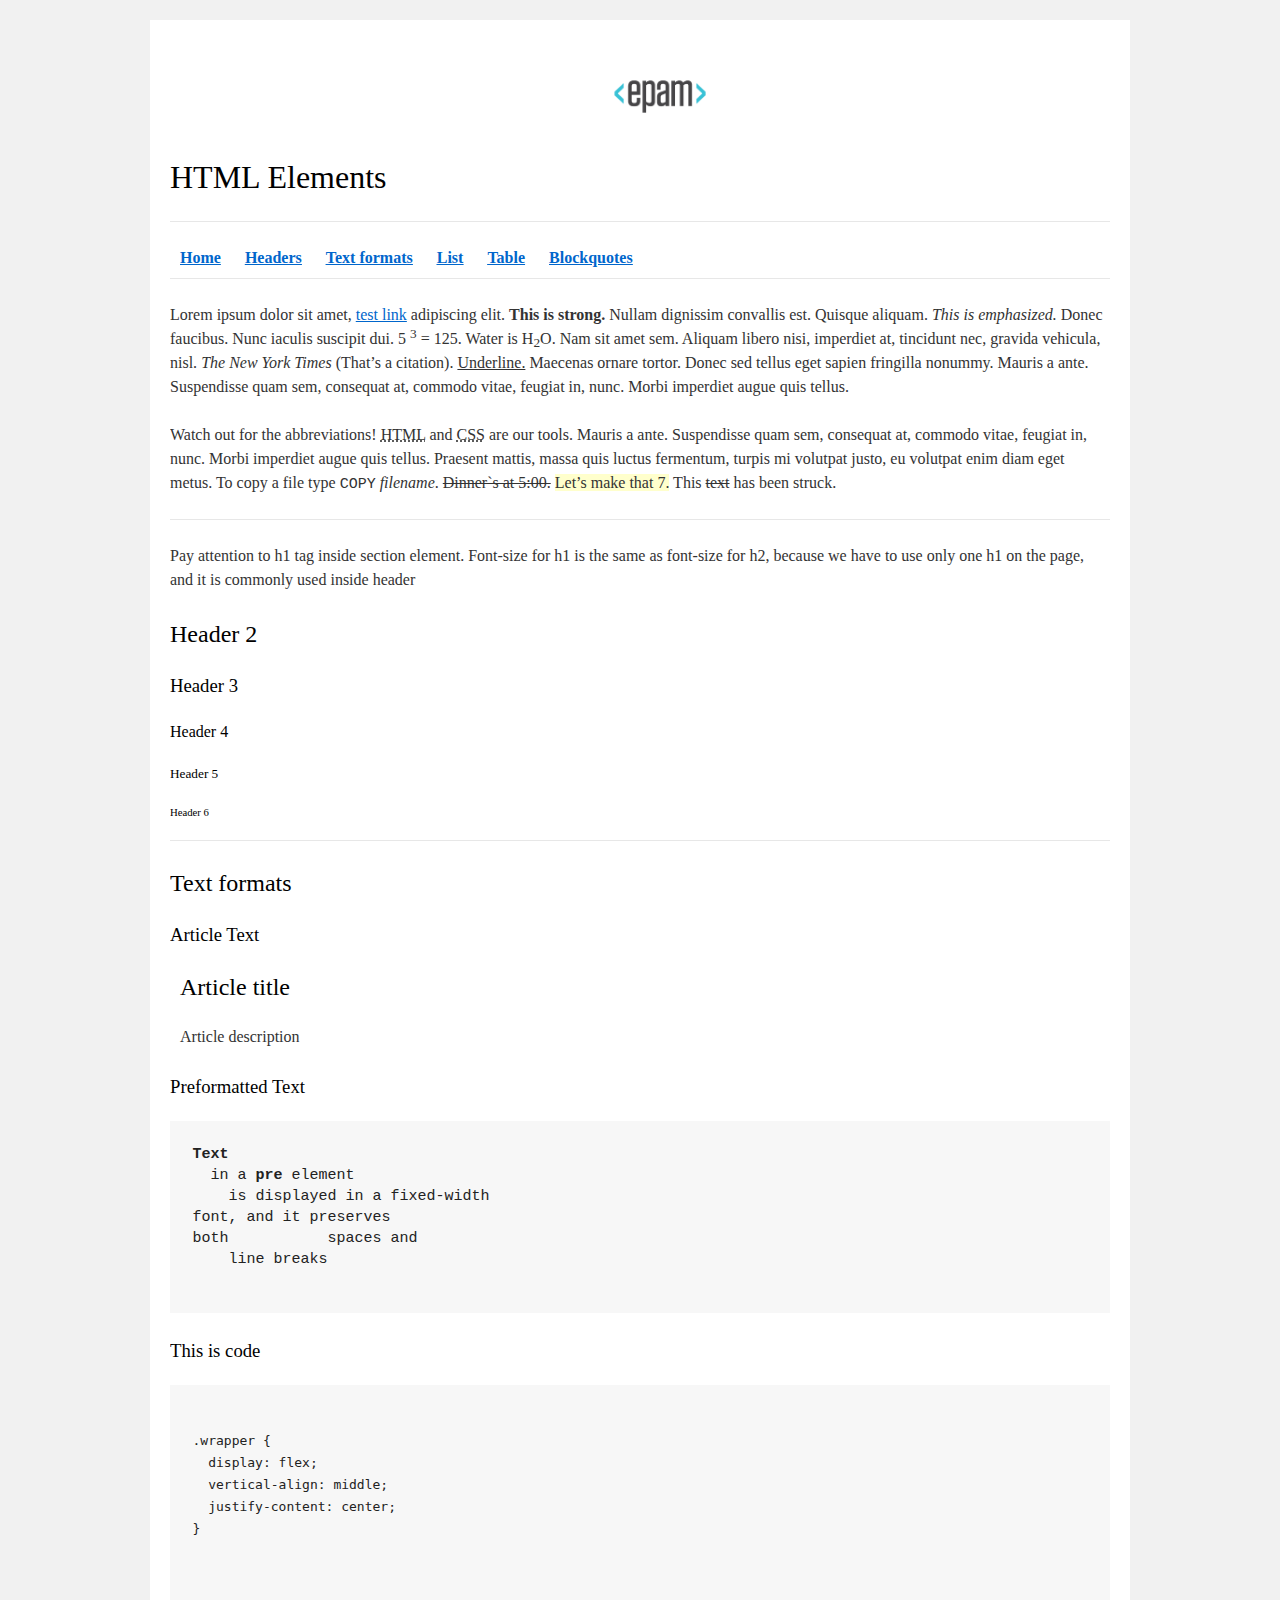
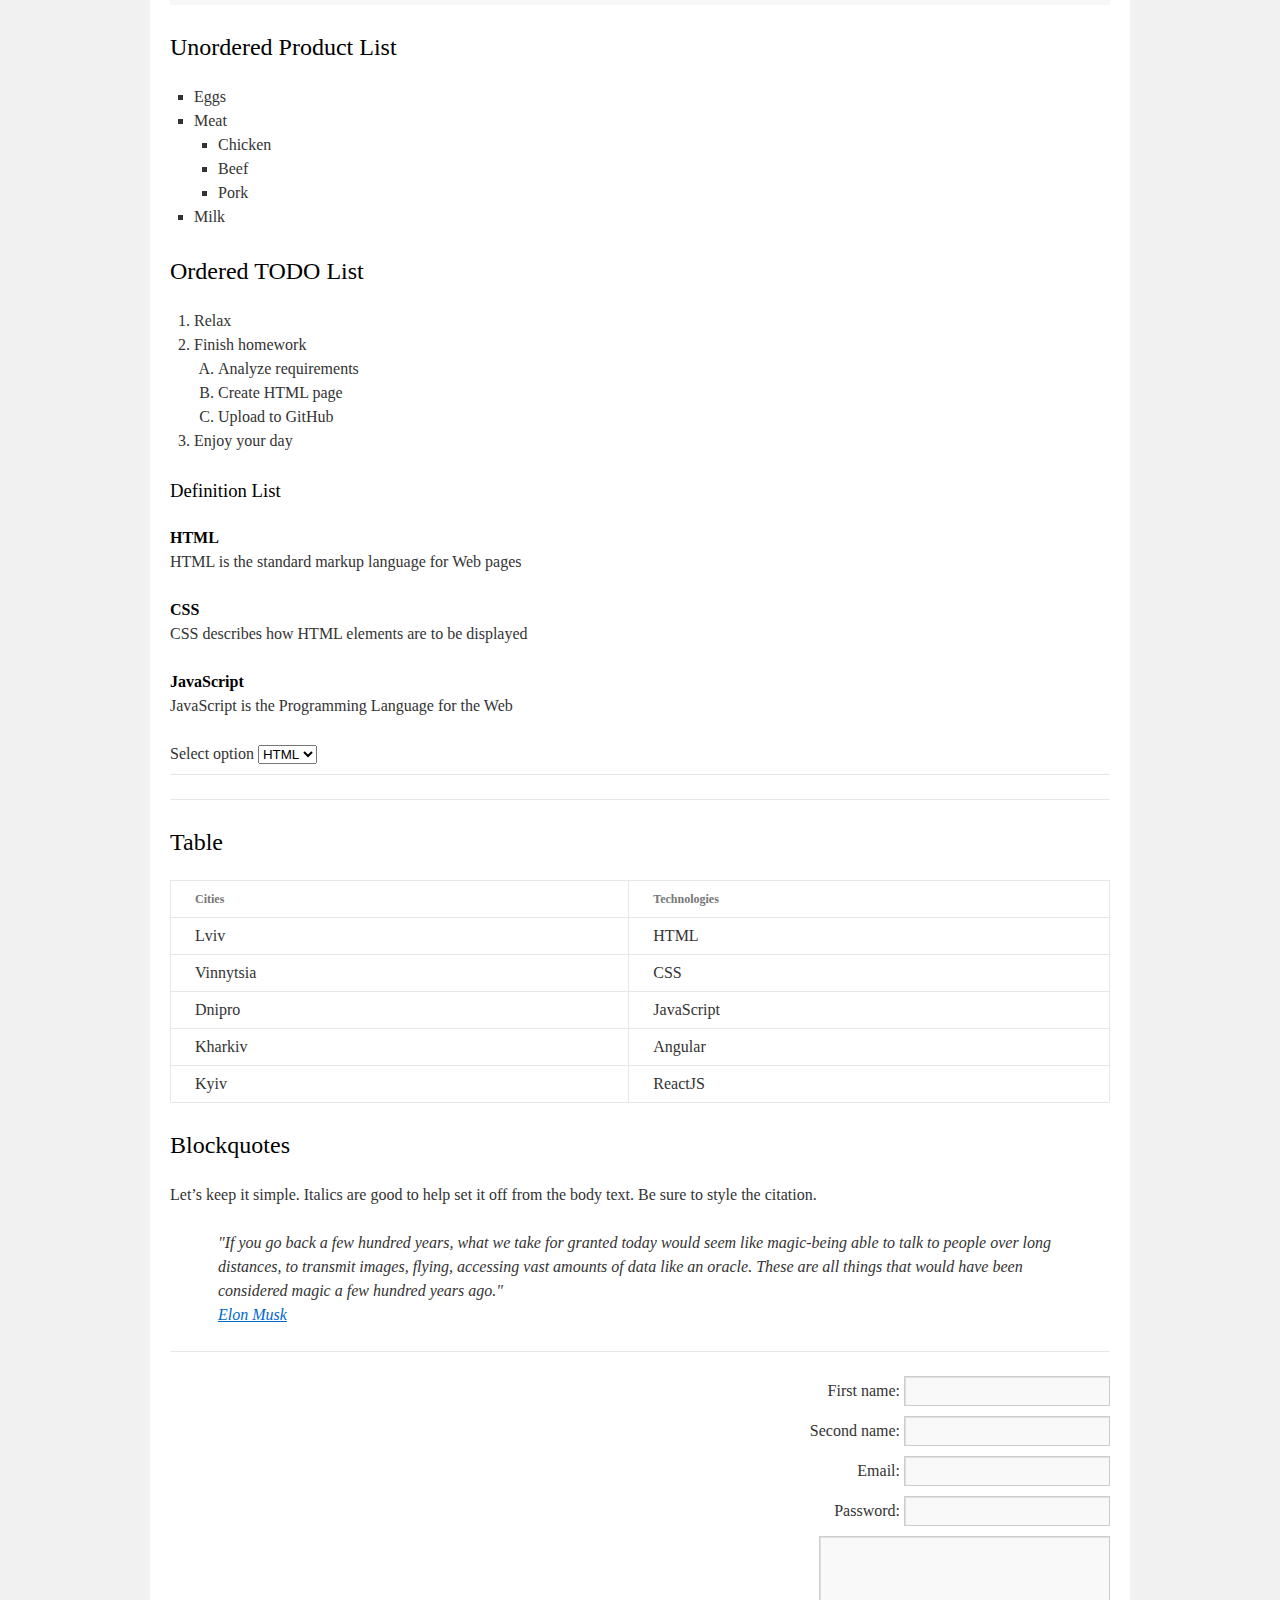
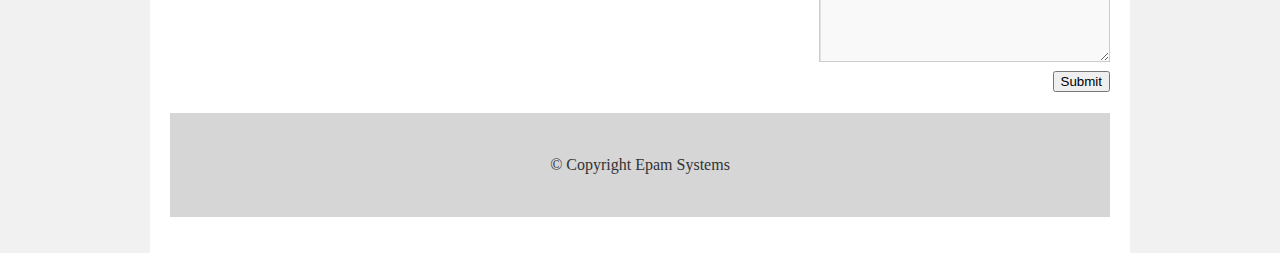
==== commit 9c646005: "First homework third commit" ====
--- a/FL11_HW1/homework/index.html
+++ b/FL11_HW1/homework/index.html
@@ -20,7 +20,7 @@
               <hr />
           </header>
           <nav>
-              <a href="#home"><u><b>Home</b></u></a>
+              <a href="#home"><u></u><b>Home</b></u></a>
               <a href="#headers"><u><b>Headers</b></u></a>
               <a href="#textformats"><u><b>Text formats</b></u></a>
               <a href="#list"><u><b>List</b></u></a>
@@ -31,7 +31,7 @@
           <main>
             <section>
               <p>Lorem ipsum dolor sit amet, <a href="#">test link</a> adipiscing elit. <strong>This is strong.</strong> Nullam dignissim convallis est. Quisque aliquam. <em>This is emphasized.</em> Donec faucibus. Nunc iaculis suscipit dui. 5 <sup>3</sup> = 125. Water is H<sub>2</sub>O. Nam sit amet sem. Aliquam libero nisi, imperdiet at, tincidunt nec, gravida vehicula, nisl. <cite>The New York Times</cite> (That&#8217;s a citation). <u>Underline.</u> Maecenas ornare tortor. Donec sed tellus eget sapien fringilla nonummy. Mauris a ante. Suspendisse quam sem, consequat at, commodo vitae, feugiat in, nunc. Morbi imperdiet augue quis tellus.</p>
-              <p>Watch out for the abbreviations! <abbr title="Hyper Text Markup Language">HTML</abbr> and <abbr title="Cascading Style Sheets">CSS</abbr> are our tools. Mauris a ante. Suspendisse quam sem, consequat at, commodo vitae, feugiat in, nunc. Morbi imperdiet augue quis tellus. Praesent mattis, massa quis luctus fermentum, turpis mi volutpat justo, eu volutpat enim diam eget metus. To copy a file type <kbd>COPY</kbd> <var>filename</var>. <del>Dinner`s at 5:00.</del> <ins>Let&#8217;s make that 7.</ins>This <del>text</del> has been struck.</p>
+              <p>Watch out for the abbreviations! <abbr title="Hyper Text Markup Language">HTML</abbr> and <abbr title="Cascading Style Sheets">CSS</abbr> are our tools. Mauris a ante. Suspendisse quam sem, consequat at, commodo vitae, feugiat in, nunc. Morbi imperdiet augue quis tellus. Praesent mattis, massa quis luctus fermentum, turpis mi volutpat justo, eu volutpat enim diam eget metus. To copy a file type <kbd>COPY</kbd> <i>filename</i>. <del>Dinner`s at 5:00.</del> <ins>Let&#8217;s make that 7.</ins> This <del>text</del> has been struck.</p>
             </section>
             <hr />
             <section>
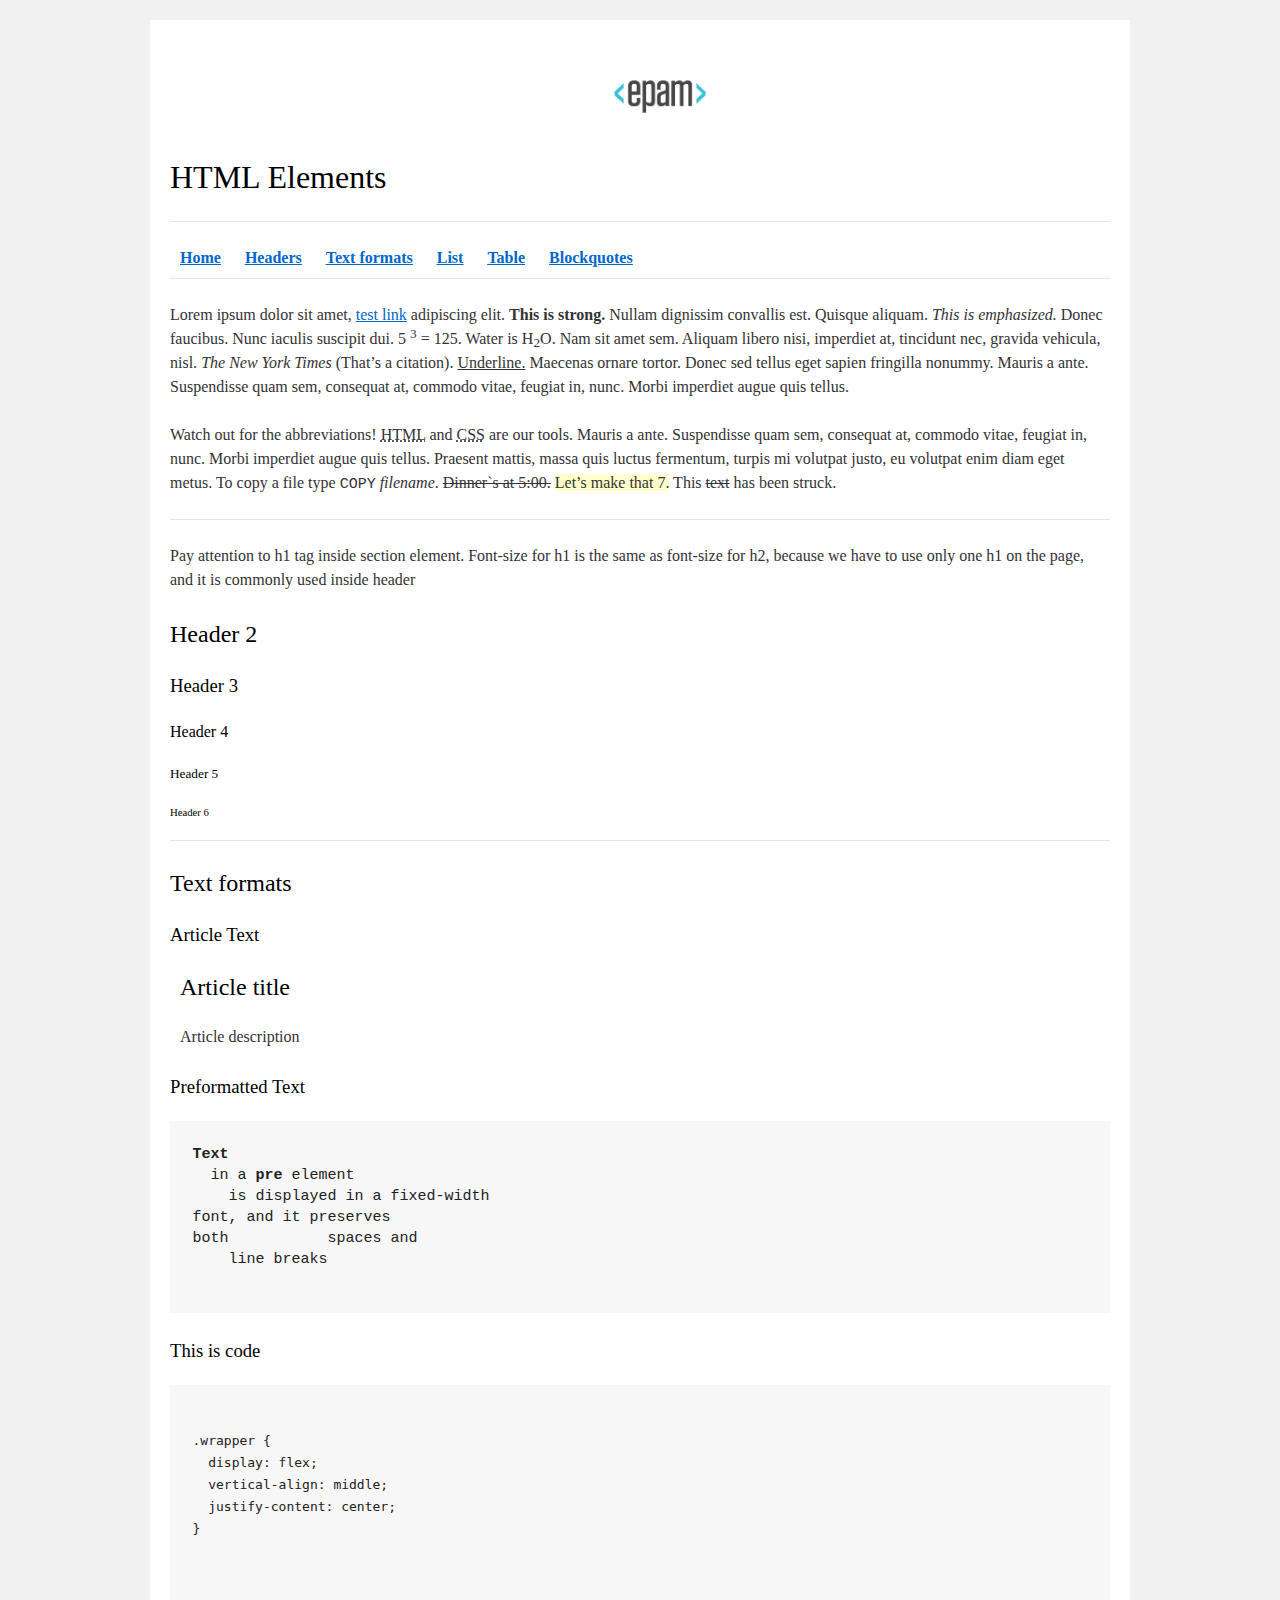
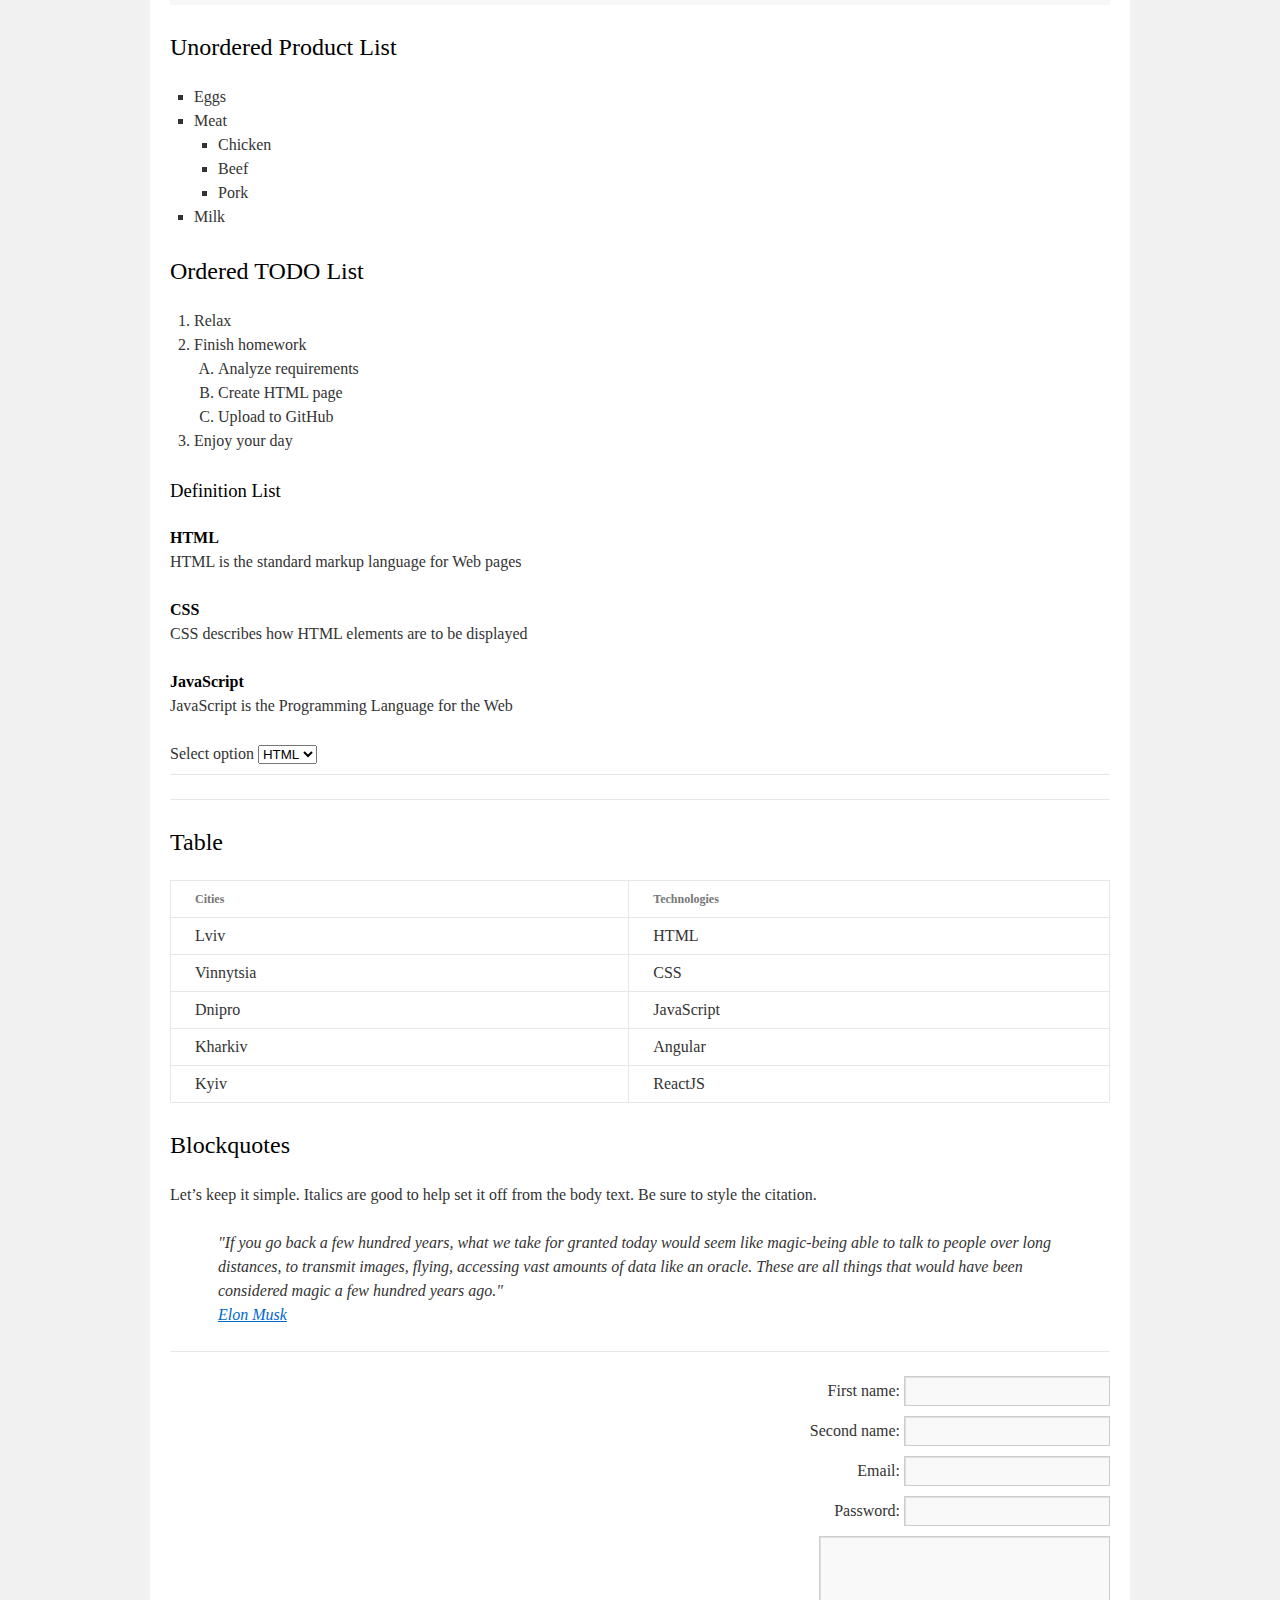
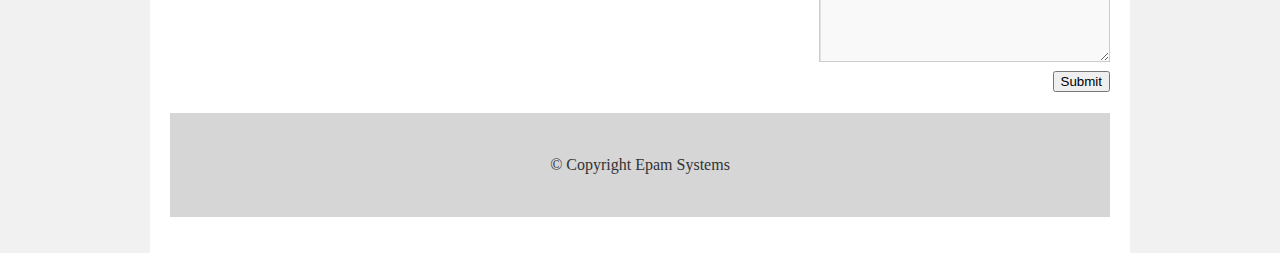
==== commit 41b97bc4: "First homework fourth commit" ====
--- a/FL11_HW1/homework/index.html
+++ b/FL11_HW1/homework/index.html
@@ -20,7 +20,7 @@
               <hr />
           </header>
           <nav>
-              <a href="#home"><u></u><b>Home</b></u></a>
+              <a href="#home"><u><b>Home</b></u></a>
               <a href="#headers"><u><b>Headers</b></u></a>
               <a href="#textformats"><u><b>Text formats</b></u></a>
               <a href="#list"><u><b>List</b></u></a>
